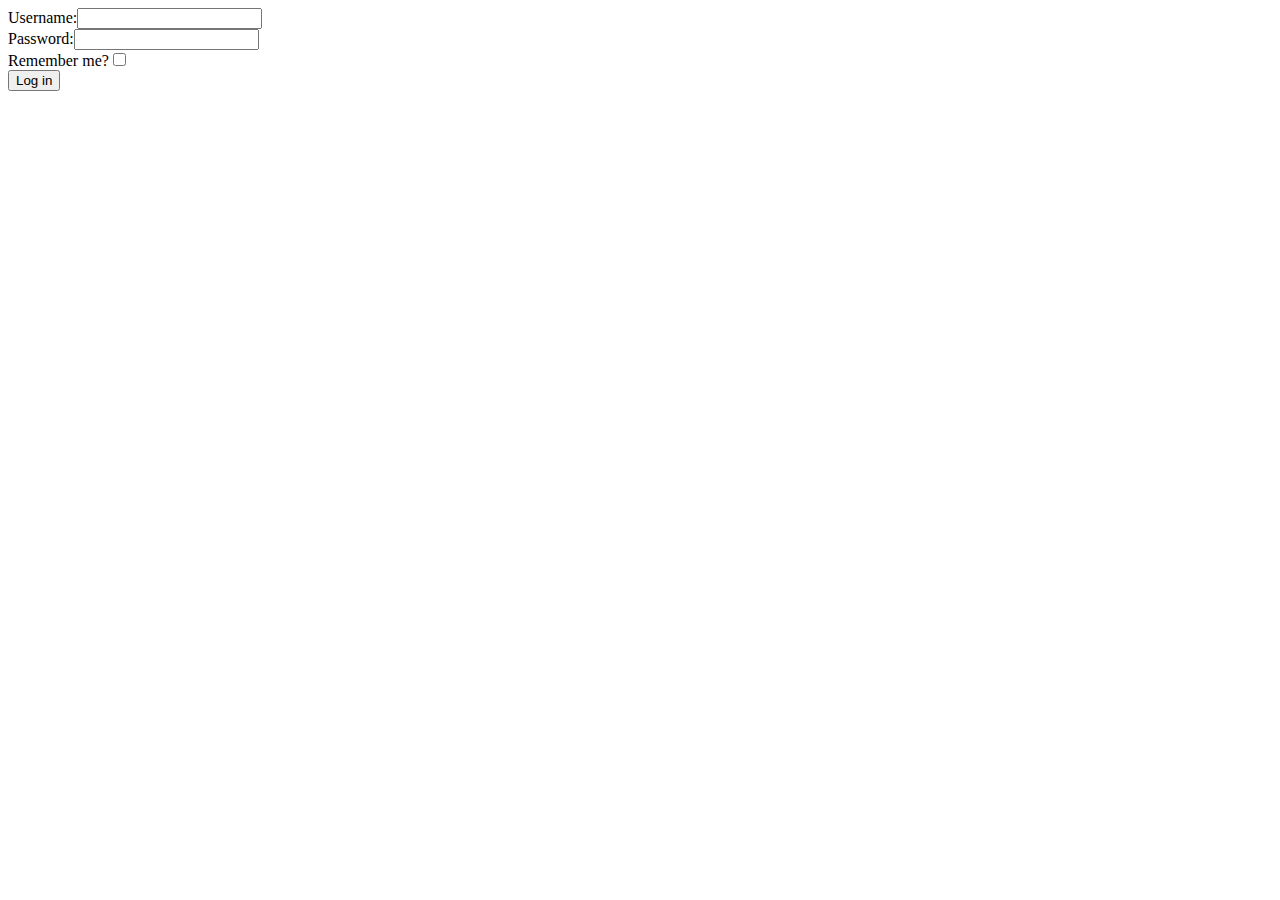
==== spring-boot-login/src/main/resources/templates/userlogin.html @ fc3d02f4 "Spring Security的登录验证，页面跳转等" ====
<!DOCTYPE html>
<html lang="en">
<head>
    <meta charset="UTF-8">
    <title>user login</title>
</head>
<body>
<form action="/user/login" method="post">
    Username:<input type="text" name="username"> <br/>
    Password:<input type="password" name="password"> <br/>
    Remember me?<input type="checkbox" name="remember-me"> <br/>
    <input type="submit" value="Log in">
</form>
</body>
</html>
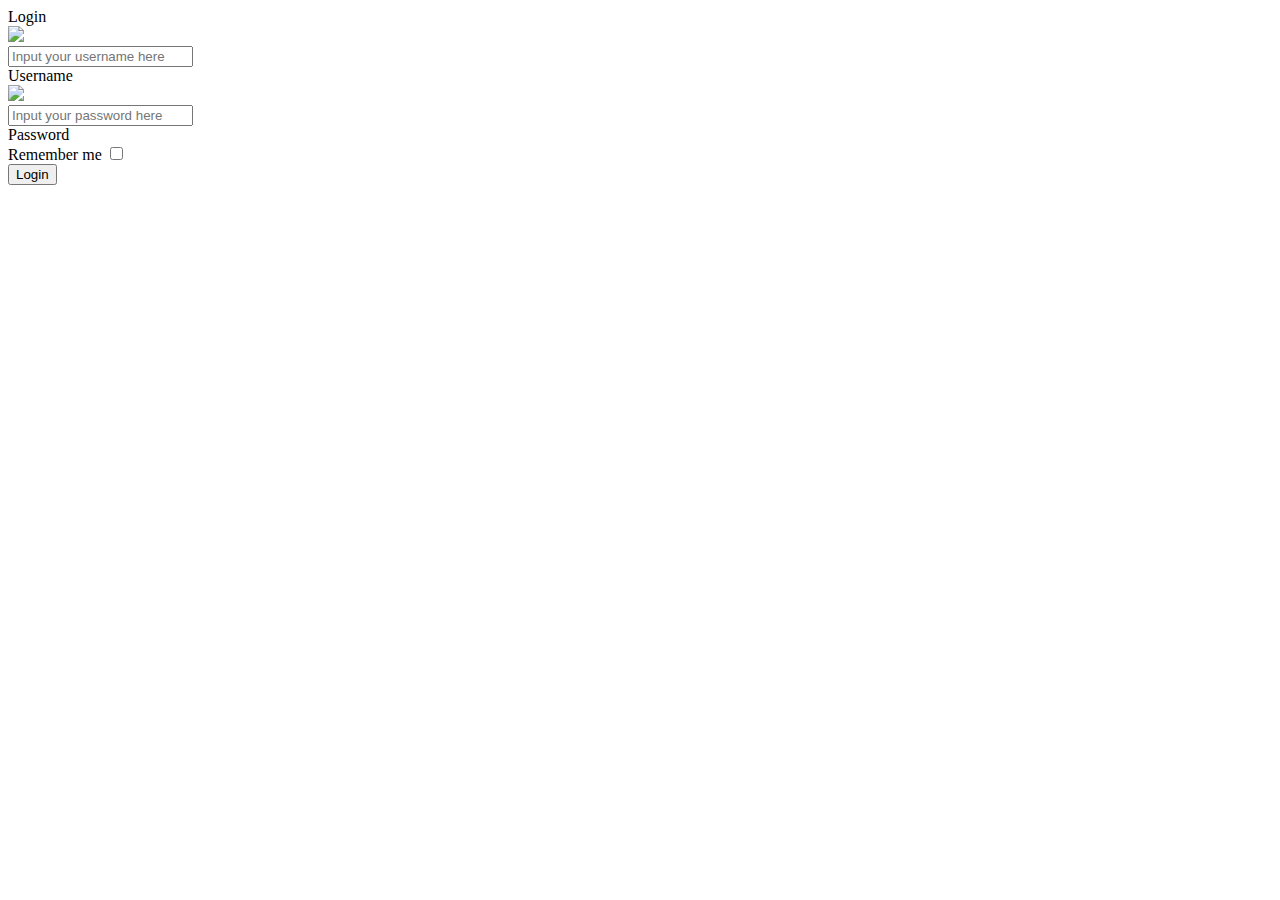
==== commit 700714ef: "add js, css, html, img" ====
--- a/spring-boot-login/src/main/resources/templates/userlogin.html
+++ b/spring-boot-login/src/main/resources/templates/userlogin.html
@@ -1,15 +1,83 @@
 <!DOCTYPE html>
 <html lang="en">
 <head>
-    <meta charset="UTF-8">
-    <title>user login</title>
+  <meta charset="utf-8">
+  <title>用户登录</title>
+  <link rel="stylesheet" media="screen" href="css/style.css">
+  <link rel="stylesheet" type="text/css" href="css/reset.css"/>
 </head>
 <body>
-<form action="/user/login" method="post">
-    Username:<input type="text" name="username"> <br/>
-    Password:<input type="password" name="password"> <br/>
-    Remember me?<input type="checkbox" name="remember-me"> <br/>
-    <input type="submit" value="Log in">
-</form>
+
+<div id="particles-js">
+		<div class="login">
+			<form action="/user/login" method="post">
+				<div class="login-top">Login</div>
+				<div class="login-center clearfix">
+					<div class="login-center-img"><img src="img/name.png"/></div>
+					<div class="login-center-input">
+						<input type="text" name="username" placeholder="Input your username here" onfocus="this.placeholder=''" onblur="this.placeholder='Input your username here'"/>
+						<div class="login-center-input-text">Username</div>
+					</div>
+				</div>
+				<div class="login-center clearfix">
+					<div class="login-center-img"><img src="img/password.png"/></div>
+					<div class="login-center-input">
+						<input type="password" name="password" placeholder="Input your password here" onfocus="this.placeholder=''" onblur="this.placeholder='Input your password here'"/>
+						<div class="login-center-input-text">Password</div>
+					</div>
+				</div>
+				<div class="login-remember-me">
+					Remember me
+					<input type="checkbox" name="remember-me"> 
+				</div>
+				<div>
+					<input type="submit" value="Login" class="login-submit">
+				</div>
+			</form>
+		</div>
+		<div class="sk-rotating-plane"></div>
+</div>
+
+<!-- scripts -->
+<script src="js/particles.min.js"></script>
+<script src="js/app.js"></script>
+<script type="text/javascript">
+	function hasClass(elem, cls) {
+	  cls = cls || '';
+	  if (cls.replace(/\s/g, '').length == 0) return false; //当cls没有参数时，返回false
+	  return new RegExp(' ' + cls + ' ').test(' ' + elem.className + ' ');
+	}
+	 
+	function addClass(ele, cls) {
+	  if (!hasClass(ele, cls)) {
+	    ele.className = ele.className == '' ? cls : ele.className + ' ' + cls;
+	  }
+	}
+	 
+	function removeClass(ele, cls) {
+	  if (hasClass(ele, cls)) {
+	    var newClass = ' ' + ele.className.replace(/[\t\r\n]/g, '') + ' ';
+	    while (newClass.indexOf(' ' + cls + ' ') >= 0) {
+	      newClass = newClass.replace(' ' + cls + ' ', ' ');
+	    }
+	    ele.className = newClass.replace(/^\s+|\s+$/g, '');
+	  }
+	}
+	// login按钮click后
+		// document.querySelector(".login-button").onclick = function(){
+		// 		addClass(document.querySelector(".login"), "active")
+		// 		setTimeout(function(){
+		// 			addClass(document.querySelector(".sk-rotating-plane"), "active")
+		// 			document.querySelector(".login").style.display = "none"
+		// 		},800)
+		// 		setTimeout(function(){
+		// 			removeClass(document.querySelector(".login"), "active")
+		// 			removeClass(document.querySelector(".sk-rotating-plane"), "active")
+		// 			document.querySelector(".login").style.display = "block"
+		// 			alert("登录成功")
+					
+		// 		},5000)
+		// }
+</script>
 </body>
 </html>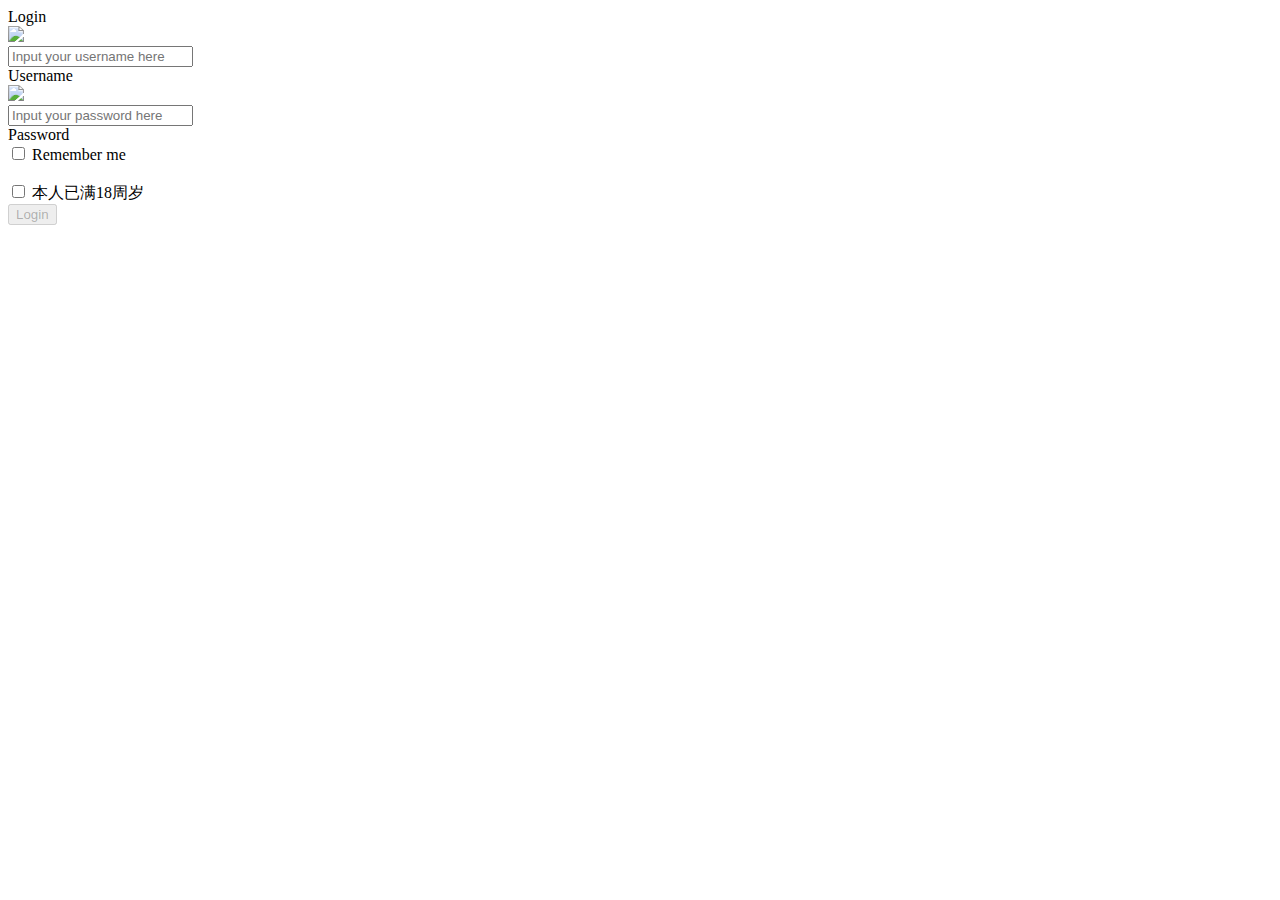
==== commit 55d13e08: "add age check and update css, js" ====
--- a/spring-boot-login/src/main/resources/templates/userlogin.html
+++ b/spring-boot-login/src/main/resources/templates/userlogin.html
@@ -1,83 +1,80 @@
 <!DOCTYPE html>
 <html lang="en">
+
 <head>
-  <meta charset="utf-8">
-  <title>用户登录</title>
-  <link rel="stylesheet" media="screen" href="css/style.css">
-  <link rel="stylesheet" type="text/css" href="css/reset.css"/>
+    <meta charset="utf-8">
+    <title>用户登录</title>
+    <link rel="stylesheet" media="screen" href="css/style.css">
+    <link rel="stylesheet" type="text/css" href="css/reset.css" />
 </head>
+
 <body>
 
-<div id="particles-js">
-		<div class="login">
-			<form action="/user/login" method="post">
-				<div class="login-top">Login</div>
-				<div class="login-center clearfix">
-					<div class="login-center-img"><img src="img/name.png"/></div>
-					<div class="login-center-input">
-						<input type="text" name="username" placeholder="Input your username here" onfocus="this.placeholder=''" onblur="this.placeholder='Input your username here'"/>
-						<div class="login-center-input-text">Username</div>
-					</div>
-				</div>
-				<div class="login-center clearfix">
-					<div class="login-center-img"><img src="img/password.png"/></div>
-					<div class="login-center-input">
-						<input type="password" name="password" placeholder="Input your password here" onfocus="this.placeholder=''" onblur="this.placeholder='Input your password here'"/>
-						<div class="login-center-input-text">Password</div>
-					</div>
-				</div>
-				<div class="login-remember-me">
-					Remember me
-					<input type="checkbox" name="remember-me"> 
-				</div>
-				<div>
-					<input type="submit" value="Login" class="login-submit">
-				</div>
-			</form>
-		</div>
-		<div class="sk-rotating-plane"></div>
-</div>
+    <div id="particles-js">
+        <div class="login">
+            <form action="/user/login" method="post">
+                <div class="login-top">Login</div>
+                <div class="login-center clearfix">
+                    <div class="login-center-img"><img src="img/name.png" /></div>
+                    <div class="login-center-input">
+                        <input type="text" name="username" placeholder="Input your username here" onfocus="this.placeholder=''" onblur="this.placeholder='Input your username here'" />
+                        <div class="login-center-input-text">Username</div>
+                    </div>
+                </div>
+                <div class="login-center clearfix">
+                    <div class="login-center-img"><img src="img/password.png" /></div>
+                    <div class="login-center-input">
+                        <input type="password" name="password" placeholder="Input your password here" onfocus="this.placeholder=''" onblur="this.placeholder='Input your password here'" />
+                        <div class="login-center-input-text">Password</div>
+                    </div>
+                </div>
+                <div class="login-checkbox">
+                    <input type="checkbox" name="remember-me"> Remember me <br/>
+                    <br/>
+                    <input type="checkbox" name="at-least-18" id="age-checkbox" onclick="checkAge()"> 本人已满18周岁
+                </div>
+                <div class="login-submit">
+                    <input type="submit" value="Login" id='submit' disabled="disabled">
+                </div>
+            </form>
+        </div>
+        <div class="sk-rotating-plane"></div>
+    </div>
 
-<!-- scripts -->
-<script src="js/particles.min.js"></script>
-<script src="js/app.js"></script>
-<script type="text/javascript">
-	function hasClass(elem, cls) {
-	  cls = cls || '';
-	  if (cls.replace(/\s/g, '').length == 0) return false; //当cls没有参数时，返回false
-	  return new RegExp(' ' + cls + ' ').test(' ' + elem.className + ' ');
-	}
-	 
-	function addClass(ele, cls) {
-	  if (!hasClass(ele, cls)) {
-	    ele.className = ele.className == '' ? cls : ele.className + ' ' + cls;
-	  }
-	}
-	 
-	function removeClass(ele, cls) {
-	  if (hasClass(ele, cls)) {
-	    var newClass = ' ' + ele.className.replace(/[\t\r\n]/g, '') + ' ';
-	    while (newClass.indexOf(' ' + cls + ' ') >= 0) {
-	      newClass = newClass.replace(' ' + cls + ' ', ' ');
-	    }
-	    ele.className = newClass.replace(/^\s+|\s+$/g, '');
-	  }
-	}
-	// login按钮click后
-		// document.querySelector(".login-button").onclick = function(){
-		// 		addClass(document.querySelector(".login"), "active")
-		// 		setTimeout(function(){
-		// 			addClass(document.querySelector(".sk-rotating-plane"), "active")
-		// 			document.querySelector(".login").style.display = "none"
-		// 		},800)
-		// 		setTimeout(function(){
-		// 			removeClass(document.querySelector(".login"), "active")
-		// 			removeClass(document.querySelector(".sk-rotating-plane"), "active")
-		// 			document.querySelector(".login").style.display = "block"
-		// 			alert("登录成功")
-					
-		// 		},5000)
-		// }
-</script>
+    <!-- scripts -->
+    <script src="js/particles.min.js"></script>
+    <script src="js/app.js"></script>
+    <script type="text/javascript">
+        function hasClass(elem, cls) {
+            cls = cls || '';
+            if (cls.replace(/\s/g, '').length == 0) return false; //当cls没有参数时，返回false
+            return new RegExp(' ' + cls + ' ').test(' ' + elem.className + ' ');
+        }
+
+        function addClass(ele, cls) {
+            if (!hasClass(ele, cls)) {
+                ele.className = ele.className == '' ? cls : ele.className + ' ' + cls;
+            }
+        }
+
+        function removeClass(ele, cls) {
+            if (hasClass(ele, cls)) {
+                var newClass = ' ' + ele.className.replace(/[\t\r\n]/g, '') + ' ';
+                while (newClass.indexOf(' ' + cls + ' ') >= 0) {
+                    newClass = newClass.replace(' ' + cls + ' ', ' ');
+                }
+                ele.className = newClass.replace(/^\s+|\s+$/g, '');
+            }
+        }
+
+        function checkAge() { // 必须勾选满18岁的checkbox，才能进行提交
+            if (document.getElementById('age-checkbox').checked) {
+                document.getElementById('submit').disabled = false;
+            } else {
+                document.getElementById('submit').disabled = 'disabled';
+            }
+        }
+    </script>
 </body>
+
 </html>